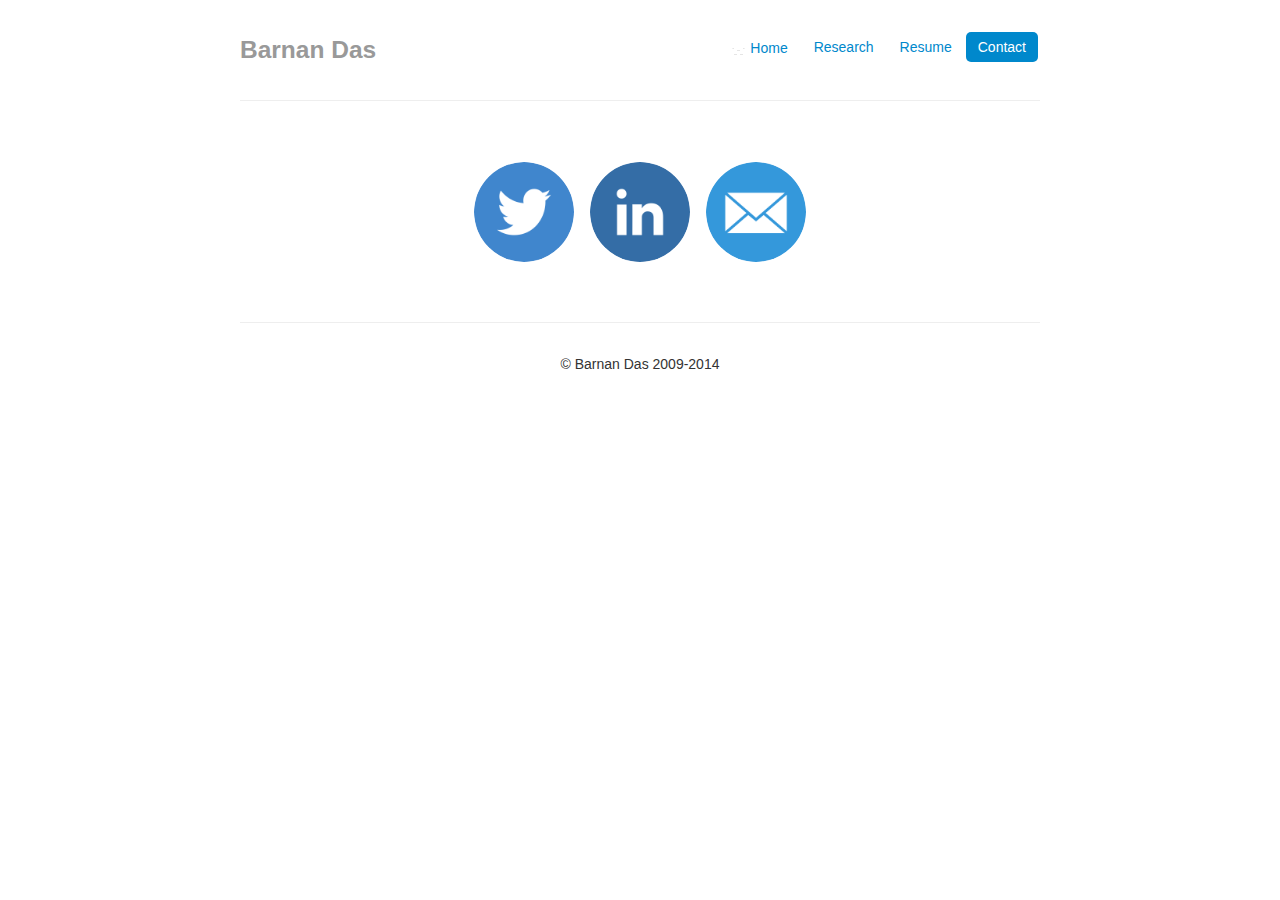
==== contact.html @ 1e53e269 "Moved from original source" ====
<!DOCTYPE html>
<html lang="en">
  <head>
    <meta charset="utf-8">
    <title>Barnan Das</title>
    <meta name="viewport" content="width=device-width, initial-scale=1.0">
    <meta name="description" content="">
    <meta name="author" content="">

    <!-- Le styles -->
    <link href="css/bootstrap.css" rel="stylesheet">
	<link href="font-awesome/css/font-awesome.min.css" rel="stylesheet">
	<link href="css/layout.css" rel="stylesheet">
    <link href="css/bootstrap-responsive.css" rel="stylesheet">

    <!-- HTML5 shim, for IE6-8 support of HTML5 elements -->
    <!--[if lt IE 9]>
      <script src="js/html5shiv.js"></script>
    <![endif]-->

    <!-- Fav and touch icons -->
    <link rel="apple-touch-icon-precomposed" sizes="144x144" href="ico/apple-touch-icon-144-precomposed.png">
    <link rel="apple-touch-icon-precomposed" sizes="114x114" href="ico/apple-touch-icon-114-precomposed.png">
      <link rel="apple-touch-icon-precomposed" sizes="72x72" href="ico/apple-touch-icon-72-precomposed.png">
                    <link rel="apple-touch-icon-precomposed" href="ico/apple-touch-icon-57-precomposed.png">
                                   <link rel="shortcut icon" href="ico/favicon.png">
  </head>

  <body>

    <div class="container-narrow">

      <div class="masthead">
        <ul class="nav nav-pills pull-right">
          <li><a href="index.html"><i class="icon-home icon-white"></i> Home</a></li>
          <li><a href="research.html">Research</a></li>
		  <li><a href="resume.html">Resume</a></li>
          <li class="active"><a href="contact.html">Contact</a></li>
        </ul>
        <h3 class="muted">Barnan Das</h3>
      </div>

      <hr>
	  
      <div class="row-fluid marketing" align="center">
        <a href="http://www.twitter.com/barnandas"><img src="img/twitter.png" width="100" height="100" class="img-circle"></a>&nbsp;&nbsp;&nbsp;
        <a href="http://www.linkedin.com/in/barnandas"><img src="img/linkedin.png" width="100" height="100" class="img-circle"></a>&nbsp;&nbsp;&nbsp;
        <a href="mailto:barnandas@gmail.com"><img src="img/email.png" width="100" height="100" class="img-circle"></a>
      </div>

      <hr>

    <div class="footer">
      <div class="row-fluid" align="center">
        <p>&copy; Barnan Das 2009-2014</p>
      </div>
    </div>

    </div> <!-- /container -->

    <!-- Le javascript
    ================================================== -->
    <!-- Placed at the end of the document so the pages load faster -->
    <script src="js/jquery.js"></script>
    <script src="js/bootstrap-transition.js"></script>
    <script src="js/bootstrap-alert.js"></script>
    <script src="js/bootstrap-modal.js"></script>
    <script src="js/bootstrap-dropdown.js"></script>
    <script src="js/bootstrap-scrollspy.js"></script>
    <script src="js/bootstrap-tab.js"></script>
    <script src="js/bootstrap-tooltip.js"></script>
    <script src="js/bootstrap-popover.js"></script>
    <script src="js/bootstrap-button.js"></script>
    <script src="js/bootstrap-collapse.js"></script>
    <script src="js/bootstrap-carousel.js"></script>
    <script src="js/bootstrap-typeahead.js"></script>

  </body>
</html>
---- css/layout.css ----
body {
padding-top: 20px;
padding-bottom: 40px;
}

/* Custom container */
.container-narrow {
margin: 0 auto;
max-width: 800px;
}
.container-narrow > hr {
margin: 30px 0;
}

/* Main marketing message and sign up button */
.jumbotron {
margin: 60px 0;
text-align: center;
}
.jumbotron h1 {
font-size: 72px;
line-height: 1;
}
.jumbotron .btn {
font-size: 21px;
padding: 14px 24px;
}

/* Supporting marketing content */
.marketing {
margin: 60px 0;
}
.marketing p + h4 {
margin-top: 28px;
}



#dukelink { color: #001A57; }

#links {
    display: block;
    height: 60px;
    min-height: 60px;
    list-style-type: none;
    text-align:center;
    -webkit-padding-start: 0px;
    padding: 0px;
    margin-top: 0px;
    margin-bottom: 1.0em;
}

#links li{
    display: inline-block;
    margin: 0 0.0em;
    width: 50px;
}

.linkimg a {
    display: block;
    background-size: 75%, 75%;
    -o-background-size: 100% 100%;
    -webkit-background-size: 75% 75%;
    -khtml-background-size : 100% 100%;
    -moz-background-size: 100% 100%;
    height: 40px;
    width: 40px;
    overflow: hidden;
}

#twitter-link a {
    background: url('../img/twitter_gs.png') no-repeat center center;
}
#twitter-link a:hover {
    background: url('../img/twitter.png') no-repeat center center;
}

#facebook-link a {
    background: url('../img/facebook_gs.png') no-repeat center center;
}
#facebook-link a:hover {
    background: url('../img/facebook.png') no-repeat center center;
}

#linkedin-link a {
    background: url('../img/linkedin_gs.png') no-repeat center center;
}
#linkedin-link a:hover {
    background: url('../img/linkedin.png') no-repeat center center;
}

#quora-link a {
    background: url('../img/quora_gs.png') no-repeat center center;
}
#quora-link a:hover {
    background: url('../img/quora.png') no-repeat center center;
}

#googleplus-link a {
    background: url('../img/googleplus_gs.png') no-repeat center center;
}
#googleplus-link a:hover {
    background: url('../img/googleplus.png') no-repeat center center;
}

#preloadimg {
   position: absolute;
   overflow: hidden;
   left: -9999px; 
   top: -9999px;
   height: 1px;
   width: 1px;
}
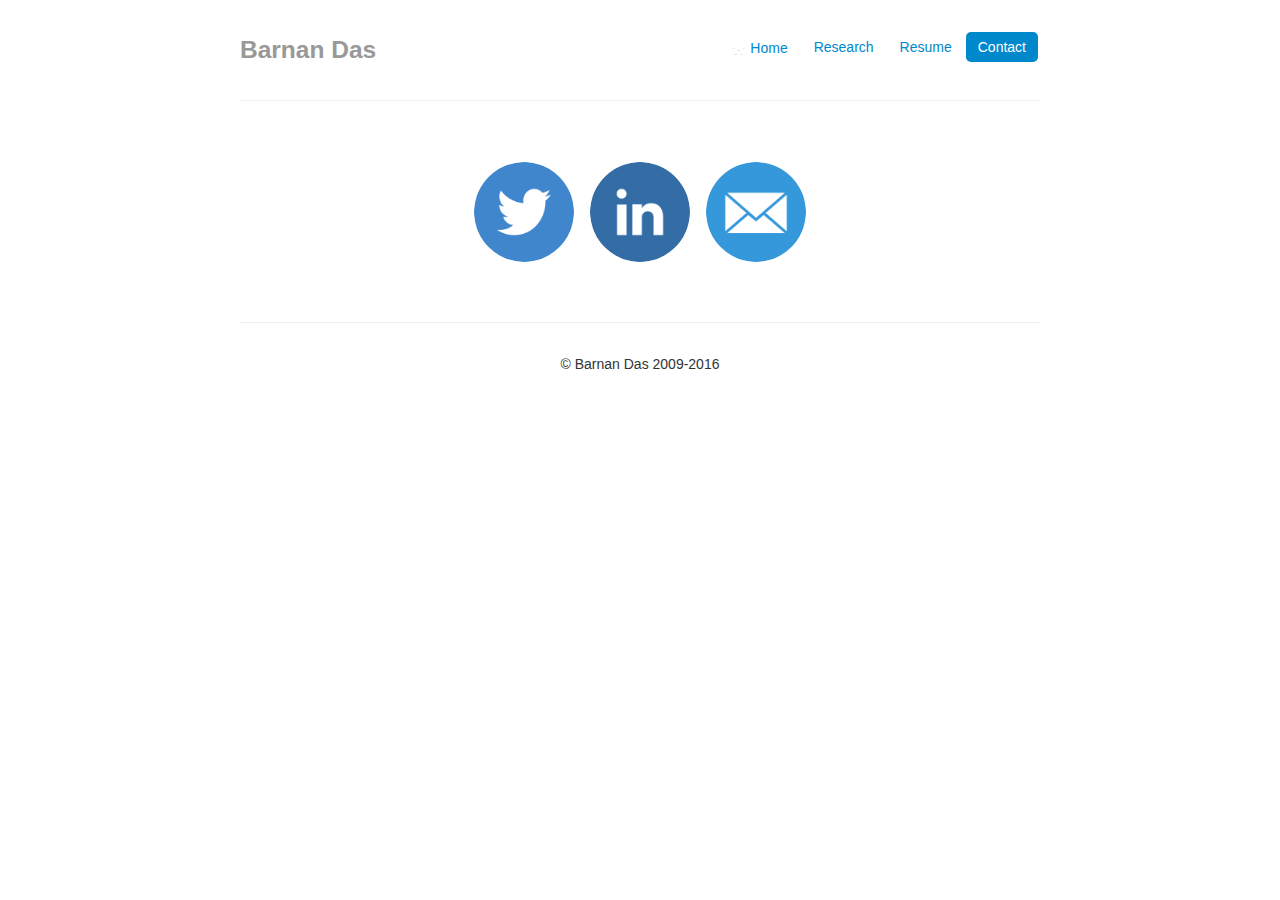
==== commit bcedb585: "Copyright year" ====
--- a/contact.html
+++ b/contact.html
@@ -52,7 +52,7 @@
 
     <div class="footer">
       <div class="row-fluid" align="center">
-        <p>&copy; Barnan Das 2009-2014</p>
+        <p>&copy; Barnan Das 2009-2016</p>
       </div>
     </div>
 
